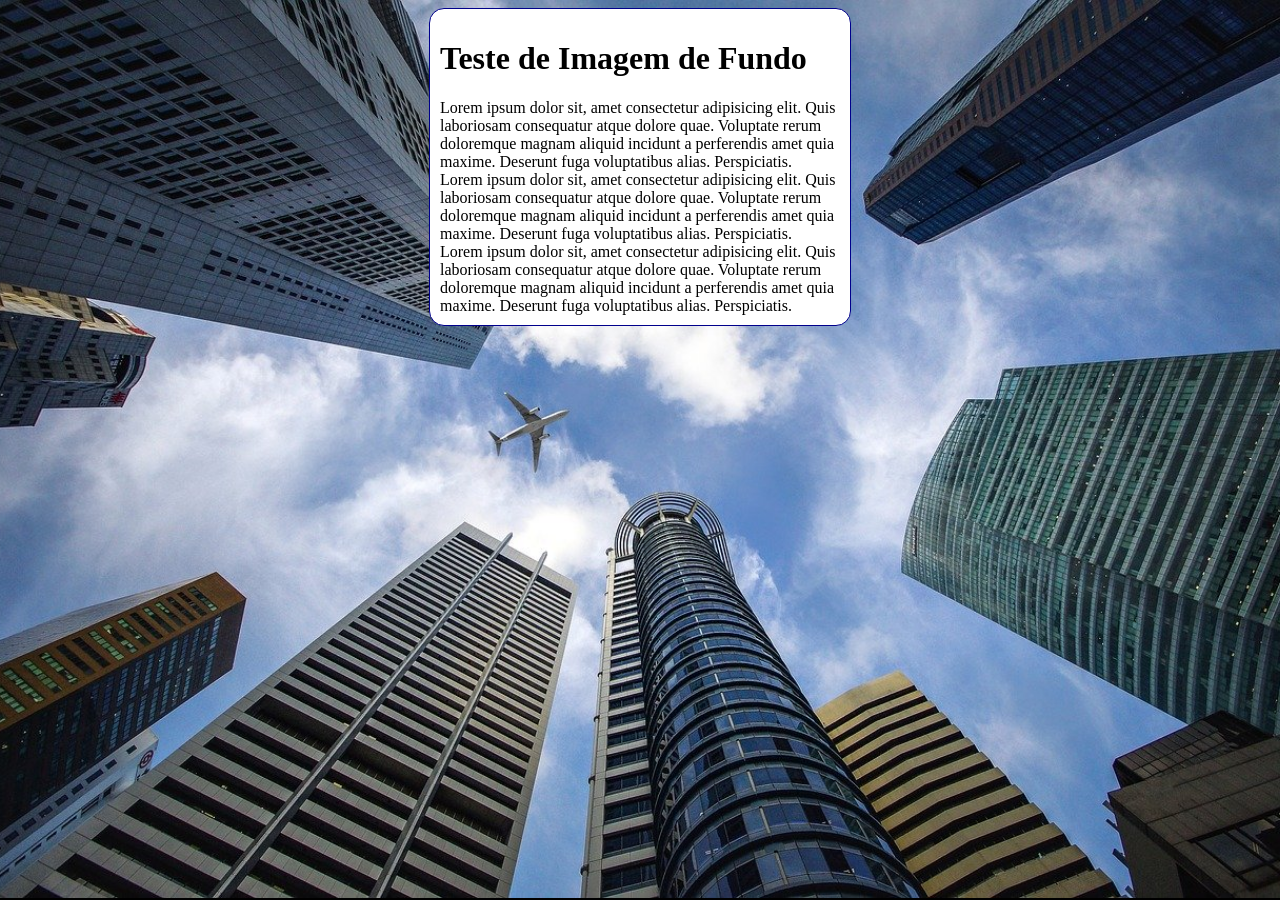
==== exercícios/ex19/fundo006.html @ 5e02f3bc "Atualizei o exercício" ====
<!DOCTYPE html>
<html lang="pt">
<head>
    <meta charset="UTF-8">
    <meta name="viewport" content="width=device-width, initial-scale=1.0">
    <title>Document</title>

    <style>
        body
        {
            height: 98vh;
            background-color: black;
            background-image: url('imagens/wallpaper002.jpg');
            background-position: center top;
            background-repeat: no-repeat;
            background-size: cover;

        }

        main
        {
            background-color: white;
            width: 400px;
            padding: 10px;
            margin: auto;
            border: 1px solid darkblue;
            border-radius: 15px;
        }
    </style>

</head>
<body>
    
    <main>
        <h1>
            Teste de Imagem de Fundo
        </h1>

        Lorem ipsum dolor sit, amet consectetur adipisicing elit. 
        Quis laboriosam consequatur atque dolore quae. 
        Voluptate rerum doloremque magnam aliquid incidunt a perferendis amet quia maxime. 
        Deserunt fuga voluptatibus alias. Perspiciatis.
        <br>
         Lorem ipsum dolor sit, amet consectetur adipisicing elit. 
        Quis laboriosam consequatur atque dolore quae. 
        Voluptate rerum doloremque magnam aliquid incidunt a perferendis amet quia maxime. 
        Deserunt fuga voluptatibus alias. Perspiciatis.
        <br>
         Lorem ipsum dolor sit, amet consectetur adipisicing elit. 
        Quis laboriosam consequatur atque dolore quae. 
        Voluptate rerum doloremque magnam aliquid incidunt a perferendis amet quia maxime. 
        Deserunt fuga voluptatibus alias. Perspiciatis.
    </main>

</body>
</html>
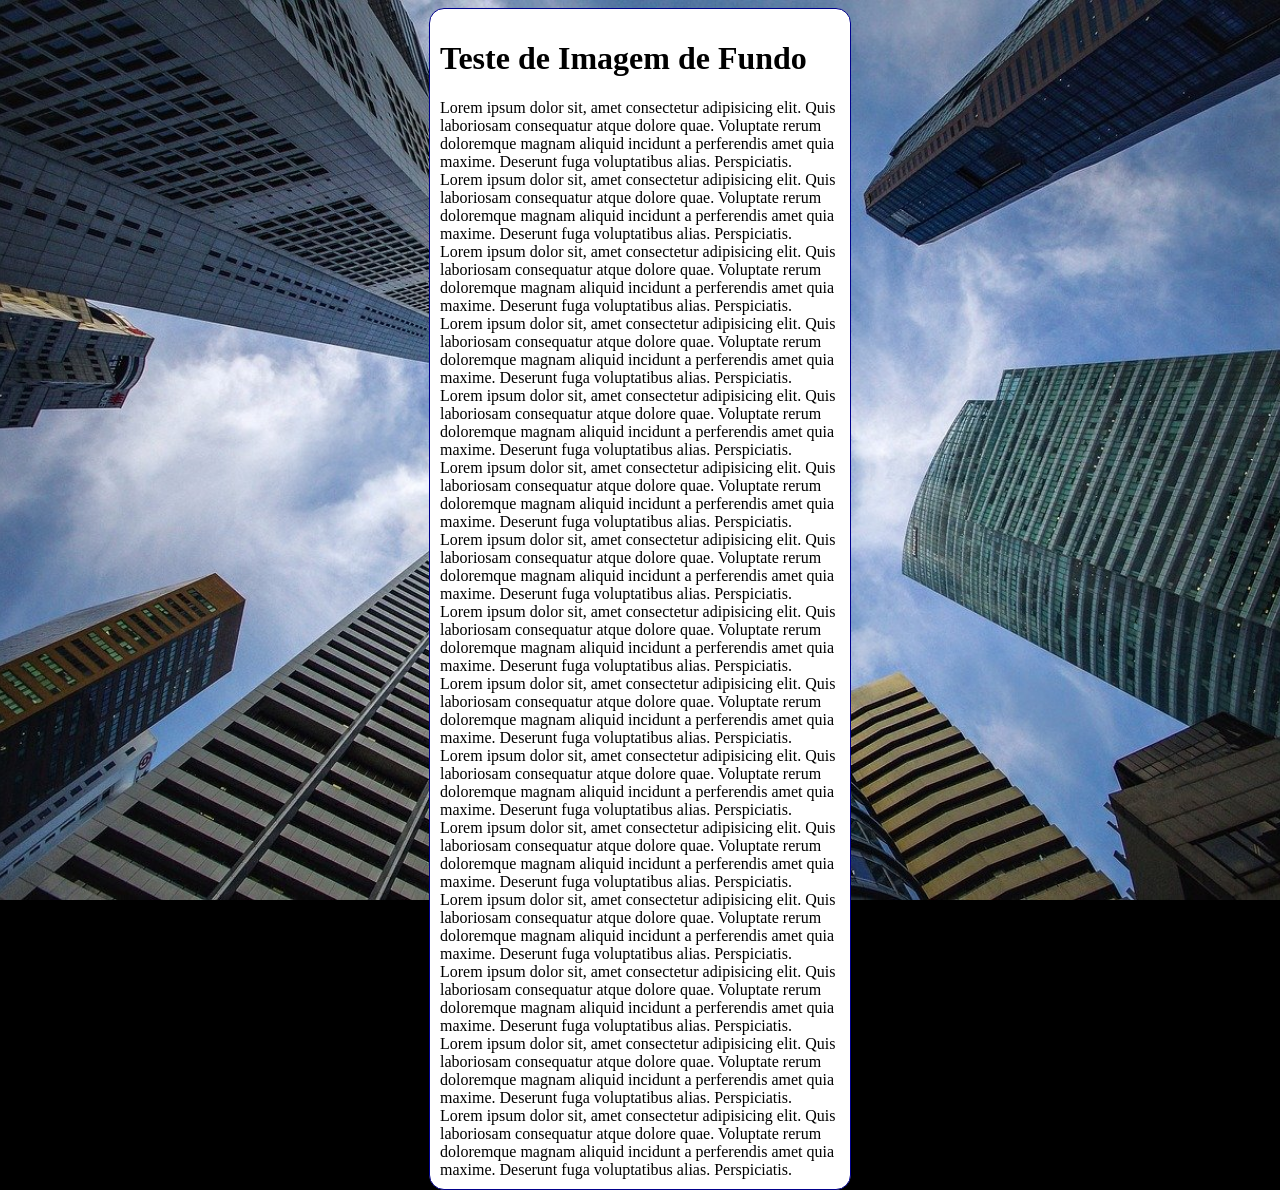
==== commit 69fb6569: "Atualizei o exercícios" ====
--- a/exercícios/ex19/fundo006.html
+++ b/exercícios/ex19/fundo006.html
@@ -3,7 +3,7 @@
 <head>
     <meta charset="UTF-8">
     <meta name="viewport" content="width=device-width, initial-scale=1.0">
-    <title>Document</title>
+    <title>Fundo fixo de tela</title>
 
     <style>
         body
@@ -14,6 +14,7 @@
             background-position: center top;
             background-repeat: no-repeat;
             background-size: cover;
+            background-attachment: fixed;
 
         }
 
@@ -50,6 +51,70 @@
         Quis laboriosam consequatur atque dolore quae. 
         Voluptate rerum doloremque magnam aliquid incidunt a perferendis amet quia maxime. 
         Deserunt fuga voluptatibus alias. Perspiciatis.
+        <br>
+        
+        Lorem ipsum dolor sit, amet consectetur adipisicing elit. 
+        Quis laboriosam consequatur atque dolore quae. 
+        Voluptate rerum doloremque magnam aliquid incidunt a perferendis amet quia maxime. 
+        Deserunt fuga voluptatibus alias. Perspiciatis.
+        <br>
+         Lorem ipsum dolor sit, amet consectetur adipisicing elit. 
+        Quis laboriosam consequatur atque dolore quae. 
+        Voluptate rerum doloremque magnam aliquid incidunt a perferendis amet quia maxime. 
+        Deserunt fuga voluptatibus alias. Perspiciatis.
+        <br>
+         Lorem ipsum dolor sit, amet consectetur adipisicing elit. 
+        Quis laboriosam consequatur atque dolore quae. 
+        Voluptate rerum doloremque magnam aliquid incidunt a perferendis amet quia maxime. 
+        Deserunt fuga voluptatibus alias. Perspiciatis.
+        <br>
+        
+        Lorem ipsum dolor sit, amet consectetur adipisicing elit. 
+        Quis laboriosam consequatur atque dolore quae. 
+        Voluptate rerum doloremque magnam aliquid incidunt a perferendis amet quia maxime. 
+        Deserunt fuga voluptatibus alias. Perspiciatis.
+        <br>
+         Lorem ipsum dolor sit, amet consectetur adipisicing elit. 
+        Quis laboriosam consequatur atque dolore quae. 
+        Voluptate rerum doloremque magnam aliquid incidunt a perferendis amet quia maxime. 
+        Deserunt fuga voluptatibus alias. Perspiciatis.
+        <br>
+         Lorem ipsum dolor sit, amet consectetur adipisicing elit. 
+        Quis laboriosam consequatur atque dolore quae. 
+        Voluptate rerum doloremque magnam aliquid incidunt a perferendis amet quia maxime. 
+        Deserunt fuga voluptatibus alias. Perspiciatis.
+        <br>
+        
+        Lorem ipsum dolor sit, amet consectetur adipisicing elit. 
+        Quis laboriosam consequatur atque dolore quae. 
+        Voluptate rerum doloremque magnam aliquid incidunt a perferendis amet quia maxime. 
+        Deserunt fuga voluptatibus alias. Perspiciatis.
+        <br>
+         Lorem ipsum dolor sit, amet consectetur adipisicing elit. 
+        Quis laboriosam consequatur atque dolore quae. 
+        Voluptate rerum doloremque magnam aliquid incidunt a perferendis amet quia maxime. 
+        Deserunt fuga voluptatibus alias. Perspiciatis.
+        <br>
+         Lorem ipsum dolor sit, amet consectetur adipisicing elit. 
+        Quis laboriosam consequatur atque dolore quae. 
+        Voluptate rerum doloremque magnam aliquid incidunt a perferendis amet quia maxime. 
+        Deserunt fuga voluptatibus alias. Perspiciatis.
+        <br>
+        
+        Lorem ipsum dolor sit, amet consectetur adipisicing elit. 
+        Quis laboriosam consequatur atque dolore quae. 
+        Voluptate rerum doloremque magnam aliquid incidunt a perferendis amet quia maxime. 
+        Deserunt fuga voluptatibus alias. Perspiciatis.
+        <br>
+         Lorem ipsum dolor sit, amet consectetur adipisicing elit. 
+        Quis laboriosam consequatur atque dolore quae. 
+        Voluptate rerum doloremque magnam aliquid incidunt a perferendis amet quia maxime. 
+        Deserunt fuga voluptatibus alias. Perspiciatis.
+        <br>
+         Lorem ipsum dolor sit, amet consectetur adipisicing elit. 
+        Quis laboriosam consequatur atque dolore quae. 
+        Voluptate rerum doloremque magnam aliquid incidunt a perferendis amet quia maxime. 
+        Deserunt fuga voluptatibus alias. Perspiciatis.
     </main>
 
 </body>
